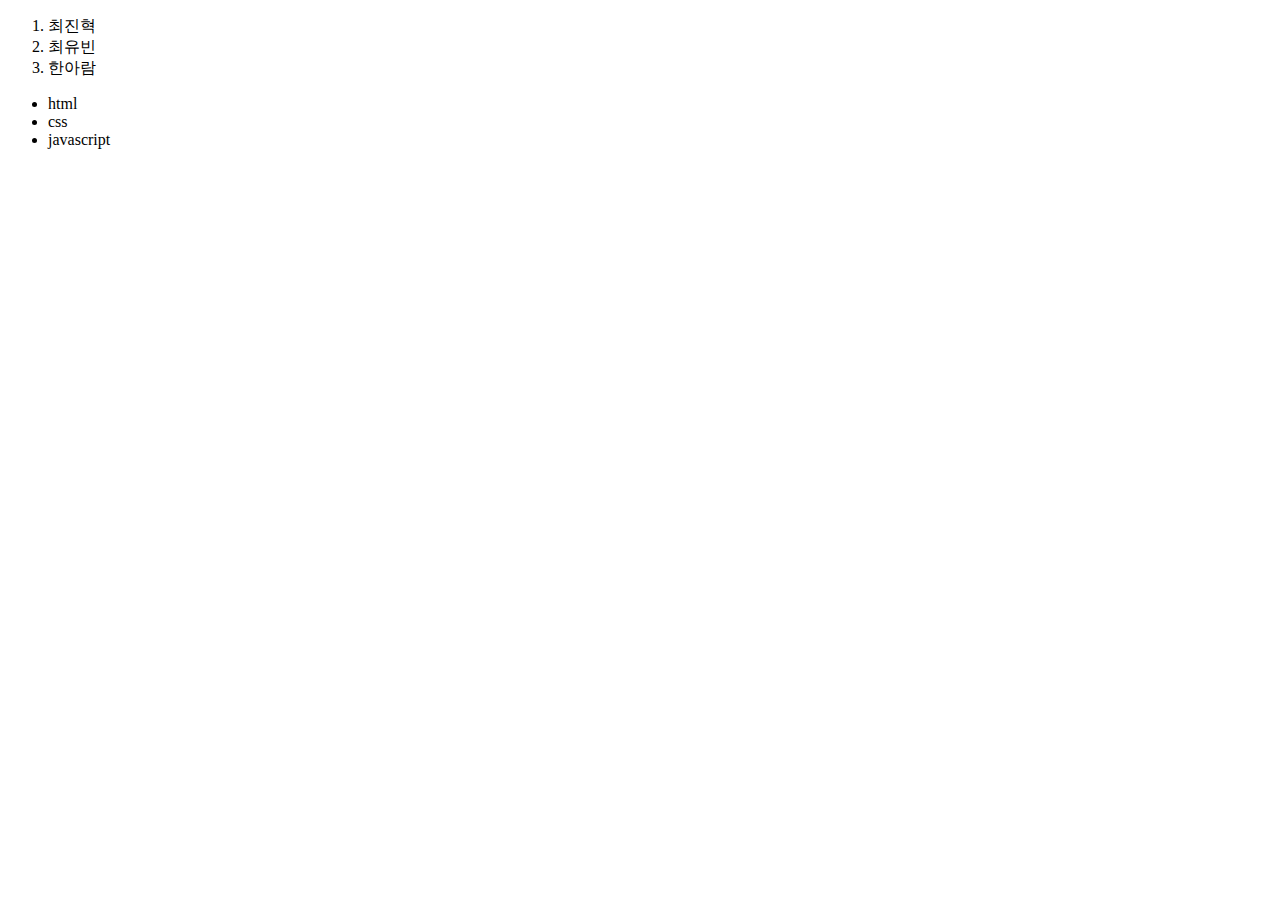
==== test.html @ 71624be1 "2" ====
<!DOCTYPE html>

<html>
    <head>
        <meta charset="utf-8" />
        <title>테스트</title>
    </head>
    <body>
        <ol>
            <li>최진혁</li>
            <li>최유빈</li>
            <li>한아람</li>
        </ol>
        <ul>
            <li>html</li>
            <li>css</li>
            <li>javascript</li>
        </ul>
    </body>
</html>
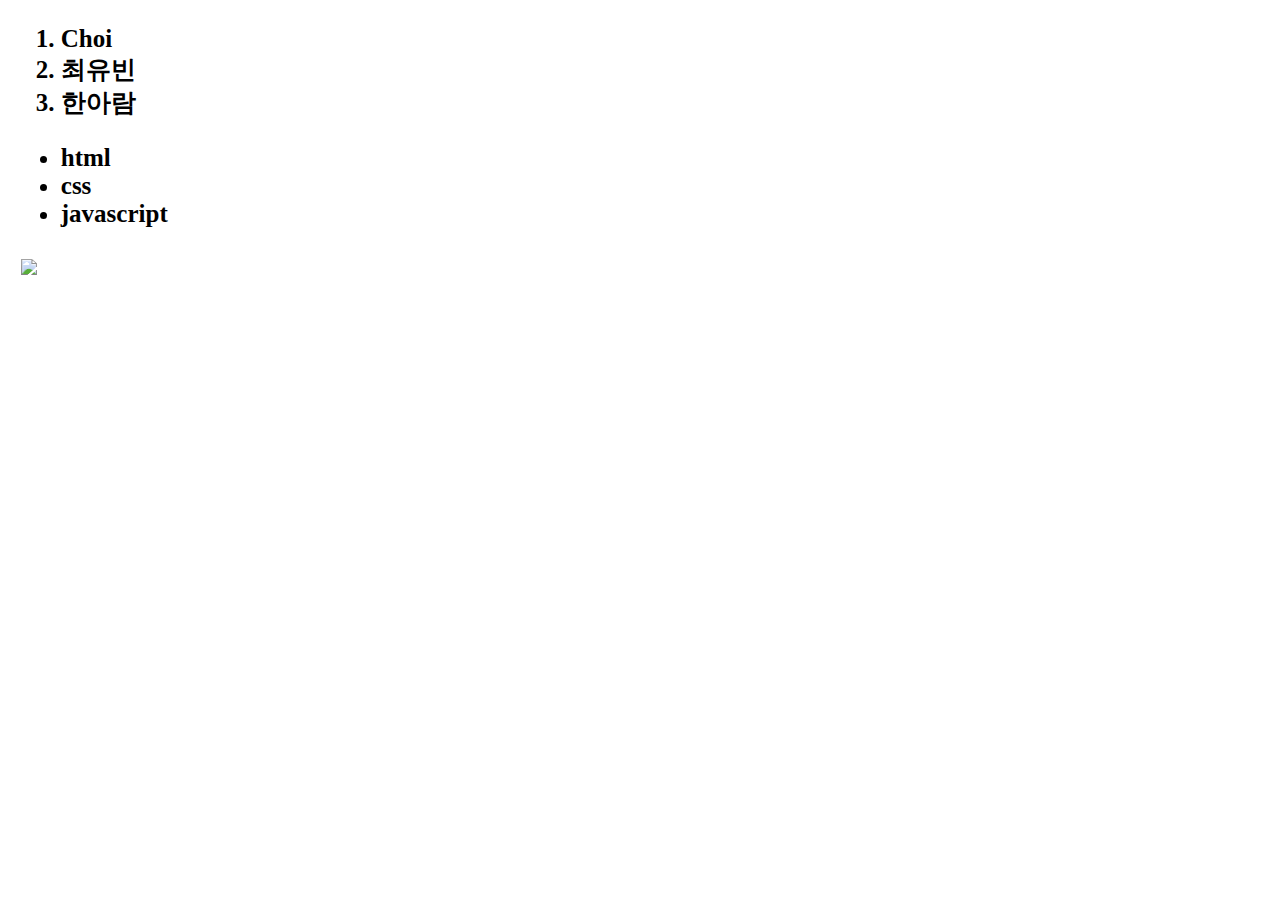
==== commit 52fa7e72: "Revert "Revert "index 제작""" ====
--- a/test.html
+++ b/test.html
@@ -4,10 +4,11 @@
     <head>
         <meta charset="utf-8" />
         <title>테스트</title>
+        <link rel="stylesheet" type="text/css" href="test.css">
     </head>
     <body>
         <ol>
-            <li>최진혁</li>
+            <li>Choi</li>
             <li>최유빈</li>
             <li>한아람</li>
         </ol>
@@ -16,5 +17,9 @@
             <li>css</li>
             <li>javascript</li>
         </ul>
+        <img src="https://www.gstatic.com/images/branding/googlelogo/2x/googlelogo_color_284x96dp.png" style="width:20%"/>
+        <form>
+            
+        </form>
     </body>
-</html>+</html>
--- a/test.css
+++ b/test.css
@@ -0,0 +1,13 @@
+@import url(http://fonts.googleapis.com/earlyaccess/jejuhallasan.css);
+@import url(http://fonts.googleapis.com/earlyaccess/jejumyeongjo.css);
+@import url(http://fonts.googleapis.com/earlyaccess/jejugothic.css);
+
+body {
+    font-family: 'Microsoft NeoGothic', 'San Francisco', 'Helvetica' 'sans-serif';
+    font-size: 25px;
+    font-style: normal;
+    font-weight: 600;
+    position: relative;
+    left: 1%;
+    text-align: left;
+}